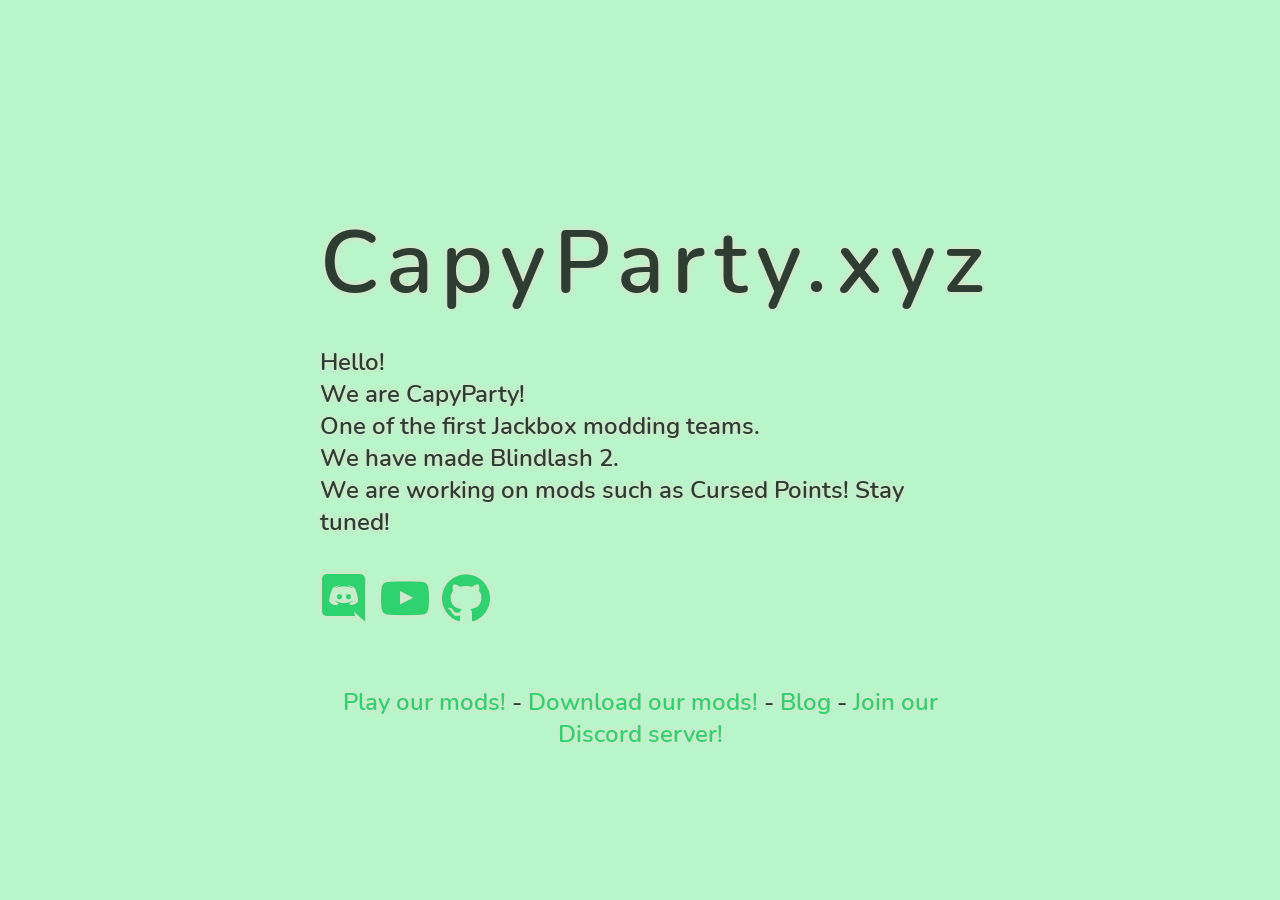
==== main/index.html @ c31413a5 "if it works im gonna scream oh yeah it's the first commit" ====
<!DOCTYPE html>
<html>
    <head>
		<meta charset="utf-8">
		<meta name="viewport" content="width=device-width, initial-scale=1.0">
	        <title>CapyParty.xyz</title>
		<meta content="CapyParty.xyz" property="og:title">
		<meta content="Our mein website!" property="og:description">
		<meta content="https://github.com/CapyParty/capyparty-controller/blob/master/capybara.png?raw=true" property="og:image">
		<meta name="twitter:card" content="summary_large_image">
		<meta content="#b9f6ca" data-react-helmet="true" name="theme-color">
		<link rel="stylesheet" href="css/style.css">
		<link rel="shortcut icon" type="image/png" href="https://github.com/CapyParty/capyparty-controller/blob/master/capybara.png?raw=true"/>
		<link rel="stylesheet" href="style.css">
    </head>
	<body>
		<div style="position:absolute;top:50%;left:50%;width:800px;transform:translate(-50%, -50%);-ms-transform:translate(-50%, -50%);background-image:url('https://github.com/CapyParty/capyparty-controller/blob/master/capybara.png?raw=true');background-repeat:no-repeat;background-position:100% 50%;opacity:75%;max-width:50%;margin:auto;text-shadow: 0px 0px 6px #ffcdcc;">
			<h2 style="font-size:88px;letter-spacing:8px;">CapyParty.xyz</h2>
			<div style="position:relative;top:-50px;">
				Hello!<br>
			We are CapyParty!<br>
			One of the first Jackbox modding teams.<br>
			We have made Blindlash 2.<br>
			We are working on mods such as Cursed Points! Stay tuned!<br><br>
			<span style="font-size:48px;"><a href="mailto:capyparty@gmail.com"><i class="icon-mail"></i></a> <a href="https://discord.gg/eqrTgjszuq"><i class="icon-discord"></i></a> <a href="https://youtube.com/capyparty"><i class="icon-youtube"></i></a> <a href="https://github.com/CapyParty"><i class="icon-github"></i></a></span>
			</div>
			<div style="text-align:center;font-size:24px;padding-bottom:20px;">
				<a href="https://capyparty.xyz">Play our mods!</a> - <a href="downloads">Download our mods!</a> - <a href="blog">Blog</a> - <a href="https://discord.gg/eqrTgjszuq">Join our Discord server!</a>
			</div>
		</div>
	</body>
</html>
---- main/css/style.css ----
@font-face {
    font-family: Nunito;
    src: url('../font/Nunito-SemiBold.ttf');
}
body {
margin: 0;
background-color: #b9f6ca;
font-size:24px;
font-family: Nunito, "Comic Sans MS", "Comic Sans", "Chalkboard SE", "Comic Neue", cursive;
}
a {
    text-decoration:none;
    color:#00C853;
}
a:hover {
    color: black;
}
---- main/style.css ----
@font-face {
  font-family: 'icomoon';
  src:  url('font/icomoon.eot?w3shsm');
  src:  url('font/icomoon.eot?w3shsm#iefix') format('embedded-opentype'),
    url('font/icomoon.ttf?w3shsm') format('truetype'),
    url('font/icomoon.woff?w3shsm') format('woff'),
    url('font/icomoon.svg?w3shsm#icomoon') format('svg');
  font-weight: normal;
  font-style: normal;
  font-display: block;
}

[class^="icon-"], [class*=" icon-"] {
  /* use !important to prevent issues with browser extensions that change fonts */
  font-family: 'icomoon' !important;
  font-style: normal;
  font-weight: normal;
  font-variant: normal;
  text-transform: none;
  line-height: 1;

  /* Better Font Rendering =========== */
  -webkit-font-smoothing: antialiased;
  -moz-osx-font-smoothing: grayscale;
}

.icon-discord:before {
  content: "\e900";
}
.icon-github:before {
  content: "\eab0";
}
.icon-youtube:before {
  content: "\ea9d";
}
.icon-twitter:before {
  content: "\f099";
}
.icon-envelope:before {
  content: "\f0e0";
}
.icon-twitch:before {
  content: "\f1e8";
}
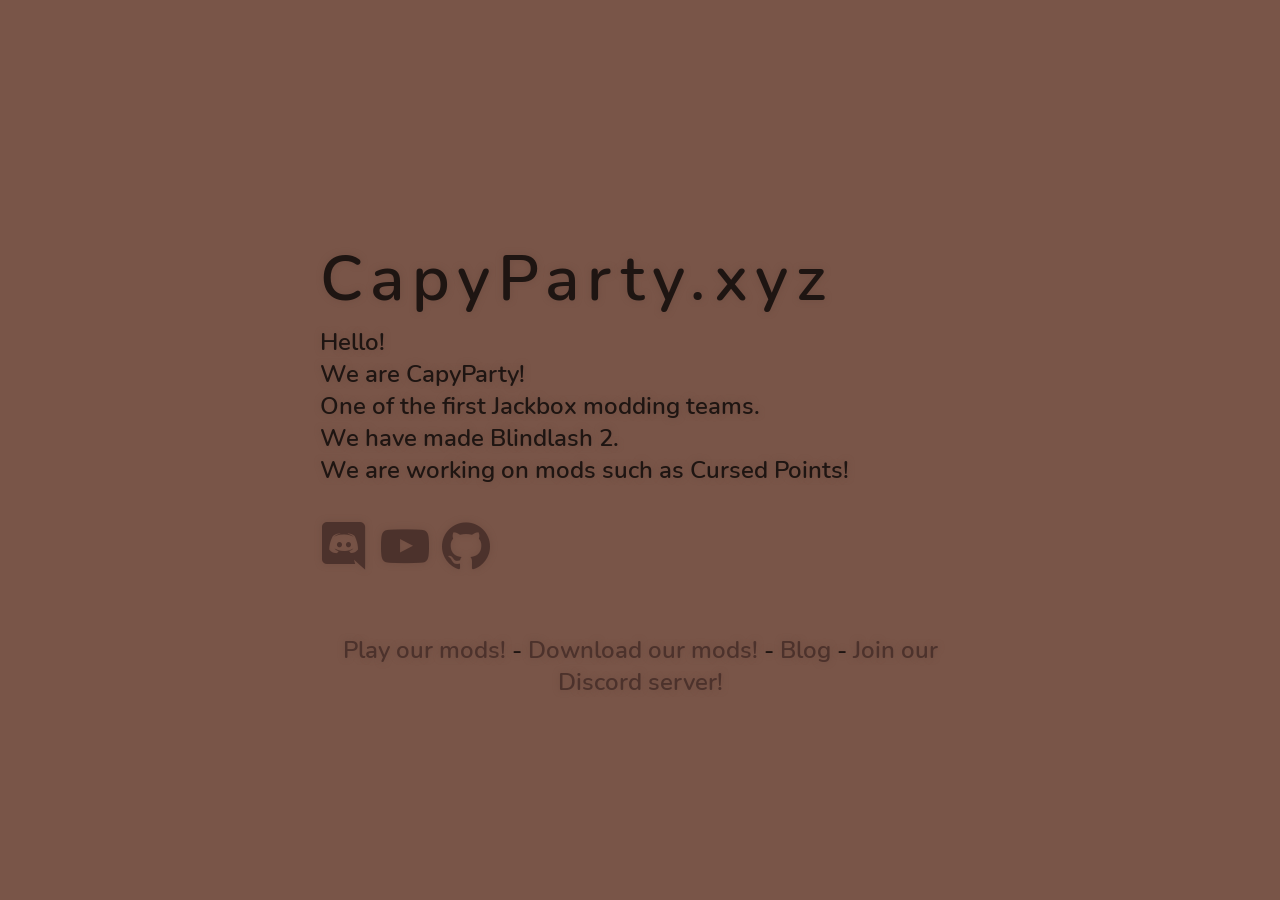
==== commit f9378bd5: "4.2.1-Capy" ====
--- a/main/index.html
+++ b/main/index.html
@@ -8,20 +8,20 @@
 		<meta content="Our mein website!" property="og:description">
 		<meta content="https://github.com/CapyParty/capyparty-controller/blob/master/capybara.png?raw=true" property="og:image">
 		<meta name="twitter:card" content="summary_large_image">
-		<meta content="#b9f6ca" data-react-helmet="true" name="theme-color">
+		<meta content="#8D6E63" data-react-helmet="true" name="theme-color">
 		<link rel="stylesheet" href="css/style.css">
 		<link rel="shortcut icon" type="image/png" href="https://github.com/CapyParty/capyparty-controller/blob/master/capybara.png?raw=true"/>
 		<link rel="stylesheet" href="style.css">
     </head>
 	<body>
-		<div style="position:absolute;top:50%;left:50%;width:800px;transform:translate(-50%, -50%);-ms-transform:translate(-50%, -50%);background-image:url('https://github.com/CapyParty/capyparty-controller/blob/master/capybara.png?raw=true');background-repeat:no-repeat;background-position:100% 50%;opacity:75%;max-width:50%;margin:auto;text-shadow: 0px 0px 6px #ffcdcc;">
-			<h2 style="font-size:88px;letter-spacing:8px;">CapyParty.xyz</h2>
+		<div style="position:absolute;top:50%;left:50%;width:1200px;transform:translate(-50%, -50%);-ms-transform:translate(-50%, -50%);background-image:url('https://github.com/CapyParty/capyparty-controller/blob/master/capybara.png?raw=true');background-repeat:no-repeat;background-position:100% 50%;opacity:75%;max-width:50%;margin:auto;text-shadow: 0px 0px 6px #6D4C41;">
+			<h2 style="font-size:64px;letter-spacing:8px;">CapyParty.xyz</h2>
 			<div style="position:relative;top:-50px;">
 				Hello!<br>
 			We are CapyParty!<br>
 			One of the first Jackbox modding teams.<br>
 			We have made Blindlash 2.<br>
-			We are working on mods such as Cursed Points! Stay tuned!<br><br>
+			We are working on mods such as Cursed Points!<br><br>
 			<span style="font-size:48px;"><a href="mailto:capyparty@gmail.com"><i class="icon-mail"></i></a> <a href="https://discord.gg/eqrTgjszuq"><i class="icon-discord"></i></a> <a href="https://youtube.com/capyparty"><i class="icon-youtube"></i></a> <a href="https://github.com/CapyParty"><i class="icon-github"></i></a></span>
 			</div>
 			<div style="text-align:center;font-size:24px;padding-bottom:20px;">
--- a/main/css/style.css
+++ b/main/css/style.css
@@ -4,14 +4,14 @@
 }
 body {
 margin: 0;
-background-color: #b9f6ca;
+background-color: #795548;
 font-size:24px;
 font-family: Nunito, "Comic Sans MS", "Comic Sans", "Chalkboard SE", "Comic Neue", cursive;
 }
 a {
     text-decoration:none;
-    color:#00C853;
+    color:#3E2723;
 }
 a:hover {
     color: black;
-}+}
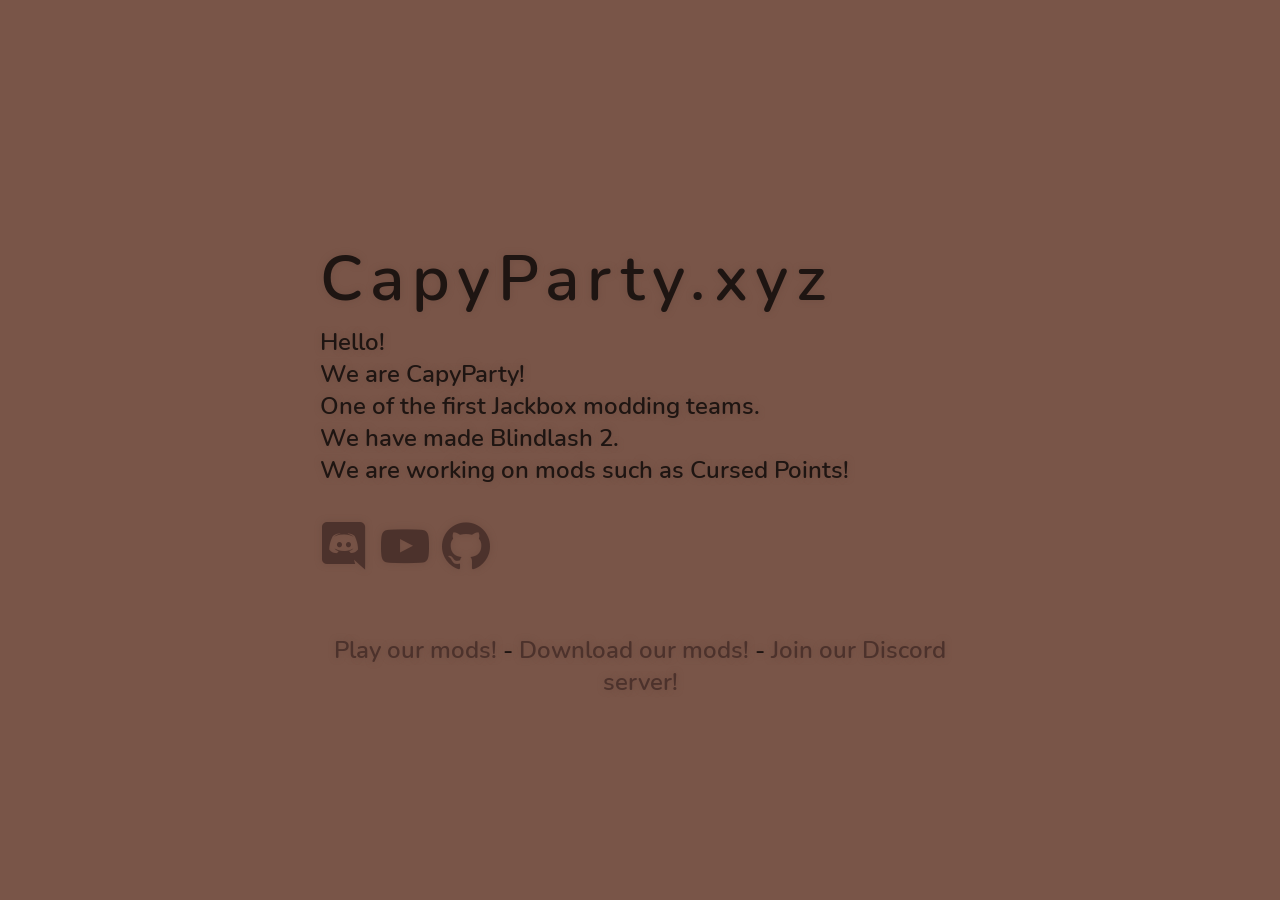
==== commit 3a561c5d: "Blindlash 2 support, cleaned up some stuff" ====
--- a/main/index.html
+++ b/main/index.html
@@ -25,7 +25,7 @@
 			<span style="font-size:48px;"><a href="mailto:capyparty@gmail.com"><i class="icon-mail"></i></a> <a href="https://discord.gg/eqrTgjszuq"><i class="icon-discord"></i></a> <a href="https://youtube.com/capyparty"><i class="icon-youtube"></i></a> <a href="https://github.com/CapyParty"><i class="icon-github"></i></a></span>
 			</div>
 			<div style="text-align:center;font-size:24px;padding-bottom:20px;">
-				<a href="https://capyparty.xyz">Play our mods!</a> - <a href="downloads">Download our mods!</a> - <a href="blog">Blog</a> - <a href="https://discord.gg/eqrTgjszuq">Join our Discord server!</a>
+				<a href="https://capyparty.xyz">Play our mods!</a> - <a href="downloads">Download our mods!</a> - <a href="https://discord.gg/eqrTgjszuq">Join our Discord server!</a>
 			</div>
 		</div>
 	</body>
